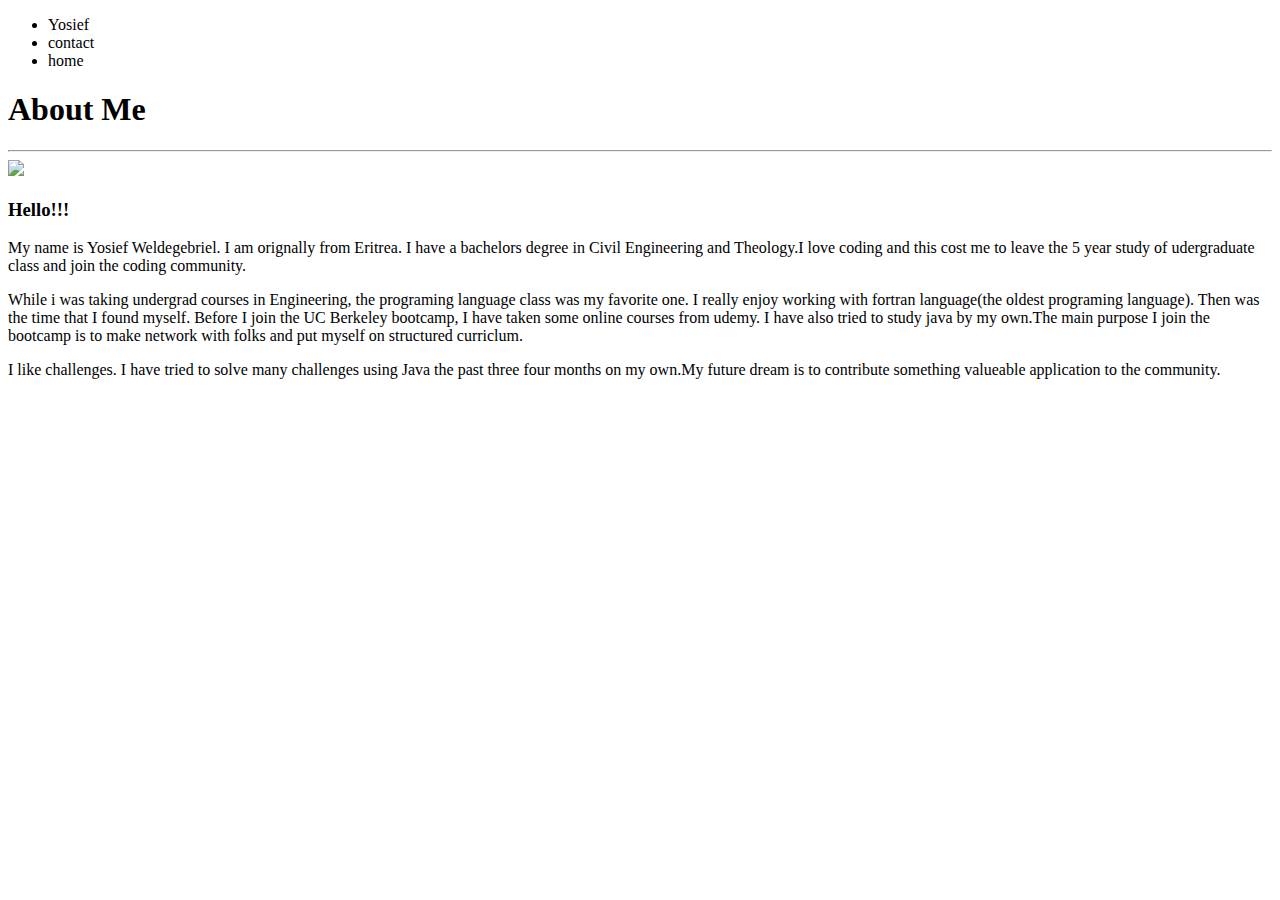
==== index.html @ 62d9ffdd "wtvr" ====
<!DOCTYPE html>
<html>
<head>
	<title>
		My Portofolio 
	</title>
	<link rel="stylesheet" type="text/css" href="D:\Web\UcBerkeley\html\Basic-Portofolio\assets\css\style.css">
	
</head>

<body>
	<nav>
		<ul>
			<li>Yosief</li>
			<li class="left">contact</li>
			<li class="left">home</li>
		</ul>
	</nav>
	<div class="container">
		<h1>About Me</h1>
		<hr>
		<img src="D:\Web\UcBerkeley\html\Basic-Portofolio\assets\image\profile photo.jpg">
		<h3>Hello!!!</h3>
		<p id="p1">
			My name is Yosief Weldegebriel. I am orignally from Eritrea. I have a bachelors degree in Civil Engineering and Theology.I love coding and this cost me to leave the 5 year study of udergraduate class and join the coding community.
		</p>
	<div>
		<p>
			While i was taking undergrad courses in Engineering, the programing language class was my favorite one. I really enjoy working with <span id="for">fortran</span> language(the oldest programing language). Then was the time that I found myself. Before  I join the UC Berkeley bootcamp, I have taken some online courses from udemy. I have also tried to study java by my own.The main purpose I join the bootcamp is to make network with folks and put myself on structured curriclum.
		</p>
		<p>
			I like challenges. I have tried to solve many challenges using Java the past three four months on my own.My future dream is to contribute something valueable application to the community.
		</p>
	</div>
</div>
	

</body>
</html>
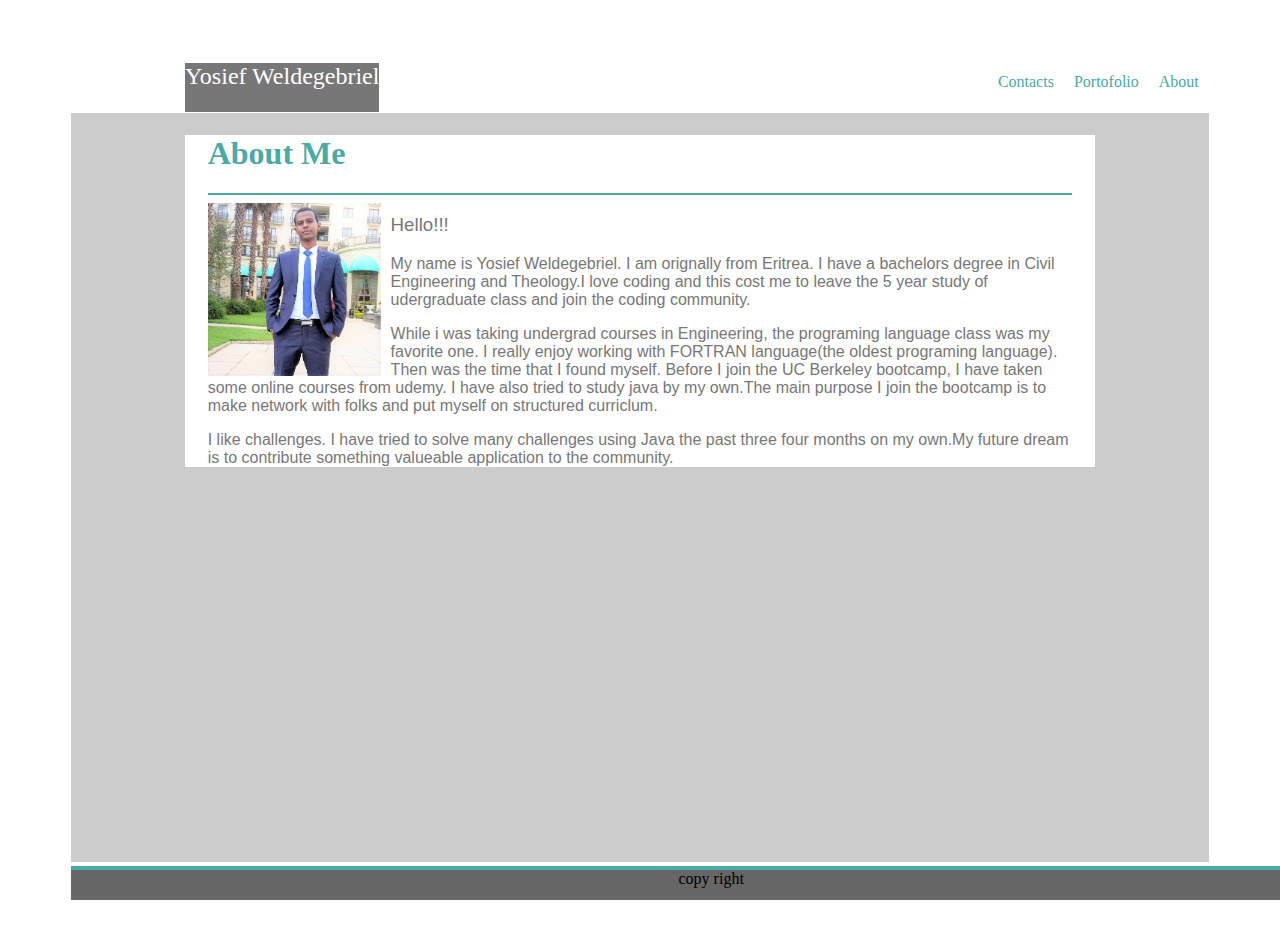
==== commit f122653f: "lastupdated" ====
--- a/index.html
+++ b/index.html
@@ -1,39 +1,45 @@
 <!DOCTYPE html>
 <html>
 <head>
-	<title>
-		My Portofolio 
-	</title>
-	<link rel="stylesheet" type="text/css" href="D:\Web\UcBerkeley\html\Basic-Portofolio\assets\css\style.css">
-	
+	<title></title>
+	<link rel="stylesheet" href="assets\css\style.css">
 </head>
+<body> 
+	<div id="mainbody">
+	<nav>
+		
+		<ul>
+			<li> 
+				<a href="https://github.com/josephwele/Basic-Portofolio/blob/master/index.html">About</a>
+			</li>
+			<li><a href="https://github.com/josephwele/Basic-Portofolio/blob/master/portofolio.html">Portofolio</a></li>
+			<li> 
+				<a href="https://github.com/josephwele/Basic-Portofolio/blob/master/contact.html">contacts</a>
+			</li>
 
-<body>
-	<nav>
-		<ul>
-			<li>Yosief</li>
-			<li class="left">contact</li>
-			<li class="left">home</li>
 		</ul>
+		<span>Yosief Weldegebriel</span>
 	</nav>
 	<div class="container">
-		<h1>About Me</h1>
-		<hr>
-		<img src="D:\Web\UcBerkeley\html\Basic-Portofolio\assets\image\profile photo.jpg">
-		<h3>Hello!!!</h3>
-		<p id="p1">
-			My name is Yosief Weldegebriel. I am orignally from Eritrea. I have a bachelors degree in Civil Engineering and Theology.I love coding and this cost me to leave the 5 year study of udergraduate class and join the coding community.
-		</p>
-	<div>
-		<p>
-			While i was taking undergrad courses in Engineering, the programing language class was my favorite one. I really enjoy working with <span id="for">fortran</span> language(the oldest programing language). Then was the time that I found myself. Before  I join the UC Berkeley bootcamp, I have taken some online courses from udemy. I have also tried to study java by my own.The main purpose I join the bootcamp is to make network with folks and put myself on structured curriclum.
-		</p>
-		<p>
-			I like challenges. I have tried to solve many challenges using Java the past three four months on my own.My future dream is to contribute something valueable application to the community.
-		</p>
+			<h1>About Me</h1>
+			<hr>
+			<img src="assets/image/img5.jpg">
+			<h3>Hello!!!</h3>
+			<p id="p1">
+				My name is Yosief Weldegebriel. I am orignally from Eritrea. I have a bachelors degree in Civil Engineering and Theology.I love coding and this cost me to leave the 5 year study of udergraduate class and join the coding community.
+			</p>
+		<div>
+			<p>
+				While i was taking undergrad courses in Engineering, the programing language class was my favorite one. I really enjoy working with FORTRAN language(the oldest programing language). Then was the time that I found myself. Before  I join the UC Berkeley bootcamp, I have taken some online courses from udemy. I have also tried to study java by my own.The main purpose I join the bootcamp is to make network with folks and put myself on structured curriclum.
+			</p>
+			<p>
+				I like challenges. I have tried to solve many challenges using Java the past three four months on my own.My future dream is to contribute something valueable application to the community.
+			</p>
+
 	</div>
+	</div>
+	<footer>copy right</footer>
 </div>
-	
+</body>
 
-</body>
 </html>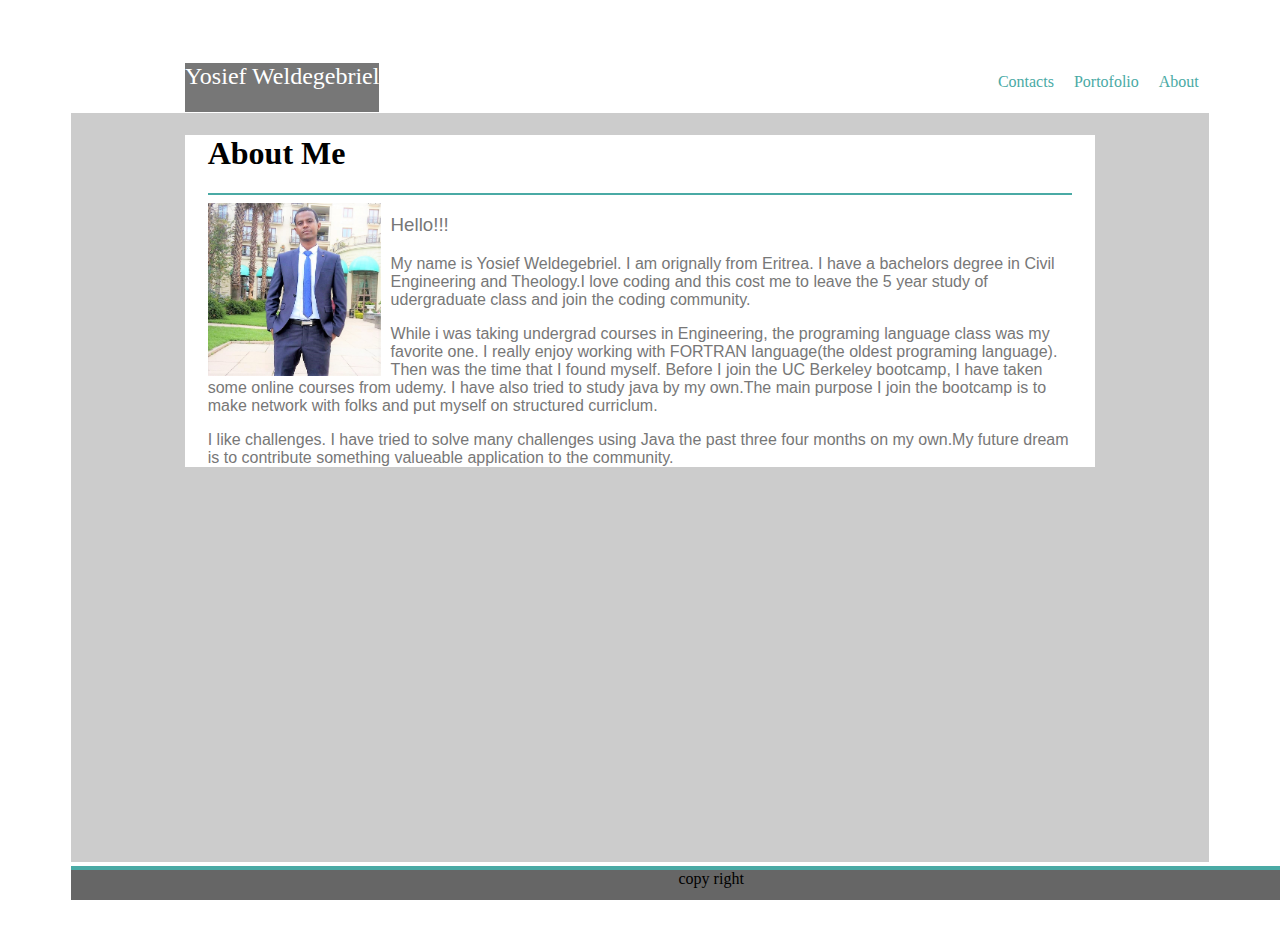
==== commit 9071b70b: "profile edited" ====
--- a/index.html
+++ b/index.html
@@ -1,45 +1,48 @@
 <!DOCTYPE html>
 <html>
+
 <head>
-	<title></title>
-	<link rel="stylesheet" href="assets\css\style.css">
+    <title></title>
+    <link rel="stylesheet" href="assets\css\style.css">
 </head>
-<body> 
-	<div id="mainbody">
-	<nav>
-		
-		<ul>
-			<li> 
-				<a href="https://github.com/josephwele/Basic-Portofolio/blob/master/index.html">About</a>
-			</li>
-			<li><a href="https://github.com/josephwele/Basic-Portofolio/blob/master/portofolio.html">Portofolio</a></li>
-			<li> 
-				<a href="https://github.com/josephwele/Basic-Portofolio/blob/master/contact.html">contacts</a>
-			</li>
 
-		</ul>
-		<span>Yosief Weldegebriel</span>
-	</nav>
-	<div class="container">
-			<h1>About Me</h1>
-			<hr>
-			<img src="assets/image/img5.jpg">
-			<h3>Hello!!!</h3>
-			<p id="p1">
-				My name is Yosief Weldegebriel. I am orignally from Eritrea. I have a bachelors degree in Civil Engineering and Theology.I love coding and this cost me to leave the 5 year study of udergraduate class and join the coding community.
-			</p>
-		<div>
-			<p>
-				While i was taking undergrad courses in Engineering, the programing language class was my favorite one. I really enjoy working with FORTRAN language(the oldest programing language). Then was the time that I found myself. Before  I join the UC Berkeley bootcamp, I have taken some online courses from udemy. I have also tried to study java by my own.The main purpose I join the bootcamp is to make network with folks and put myself on structured curriclum.
-			</p>
-			<p>
-				I like challenges. I have tried to solve many challenges using Java the past three four months on my own.My future dream is to contribute something valueable application to the community.
-			</p>
+<body>
+    <div id="mainbody">
+        <nav>
 
-	</div>
-	</div>
-	<footer>copy right</footer>
-</div>
+            <ul>
+                <li>
+                    <a href="index.html">About</a>
+                </li>
+                <li><a href="portofolio.html">Portofolio</a></li>
+                <li>
+                    <a href="contact.html">contacts</a>
+                </li>
+
+            </ul>
+            <span>  Yosief Weldegebriel  </span>
+        </nav>
+        <div class="container">
+            <h1>About Me</h1>
+            <hr>
+            <img src="assets/image/img5.jpg">
+            <h3>Hello!!!</h3>
+            <p id="p1">
+                My name is Yosief Weldegebriel. I am orignally from Eritrea. I have a bachelors degree in Civil Engineering and Theology.I love coding and this cost me to leave the 5 year study of udergraduate class and join the coding community.
+            </p>
+            <div>
+                <p>
+                    While i was taking undergrad courses in Engineering, the programing language class was my favorite one. I really enjoy working with FORTRAN language(the oldest programing language). Then was the time that I found myself. Before I join the UC Berkeley
+                    bootcamp, I have taken some online courses from udemy. I have also tried to study java by my own.The main purpose I join the bootcamp is to make network with folks and put myself on structured curriclum.
+                </p>
+                <p>
+                    I like challenges. I have tried to solve many challenges using Java the past three four months on my own.My future dream is to contribute something valueable application to the community.
+                </p>
+
+            </div>
+        </div>
+        <footer>copy right</footer>
+    </div>
 </body>
 
 </html>